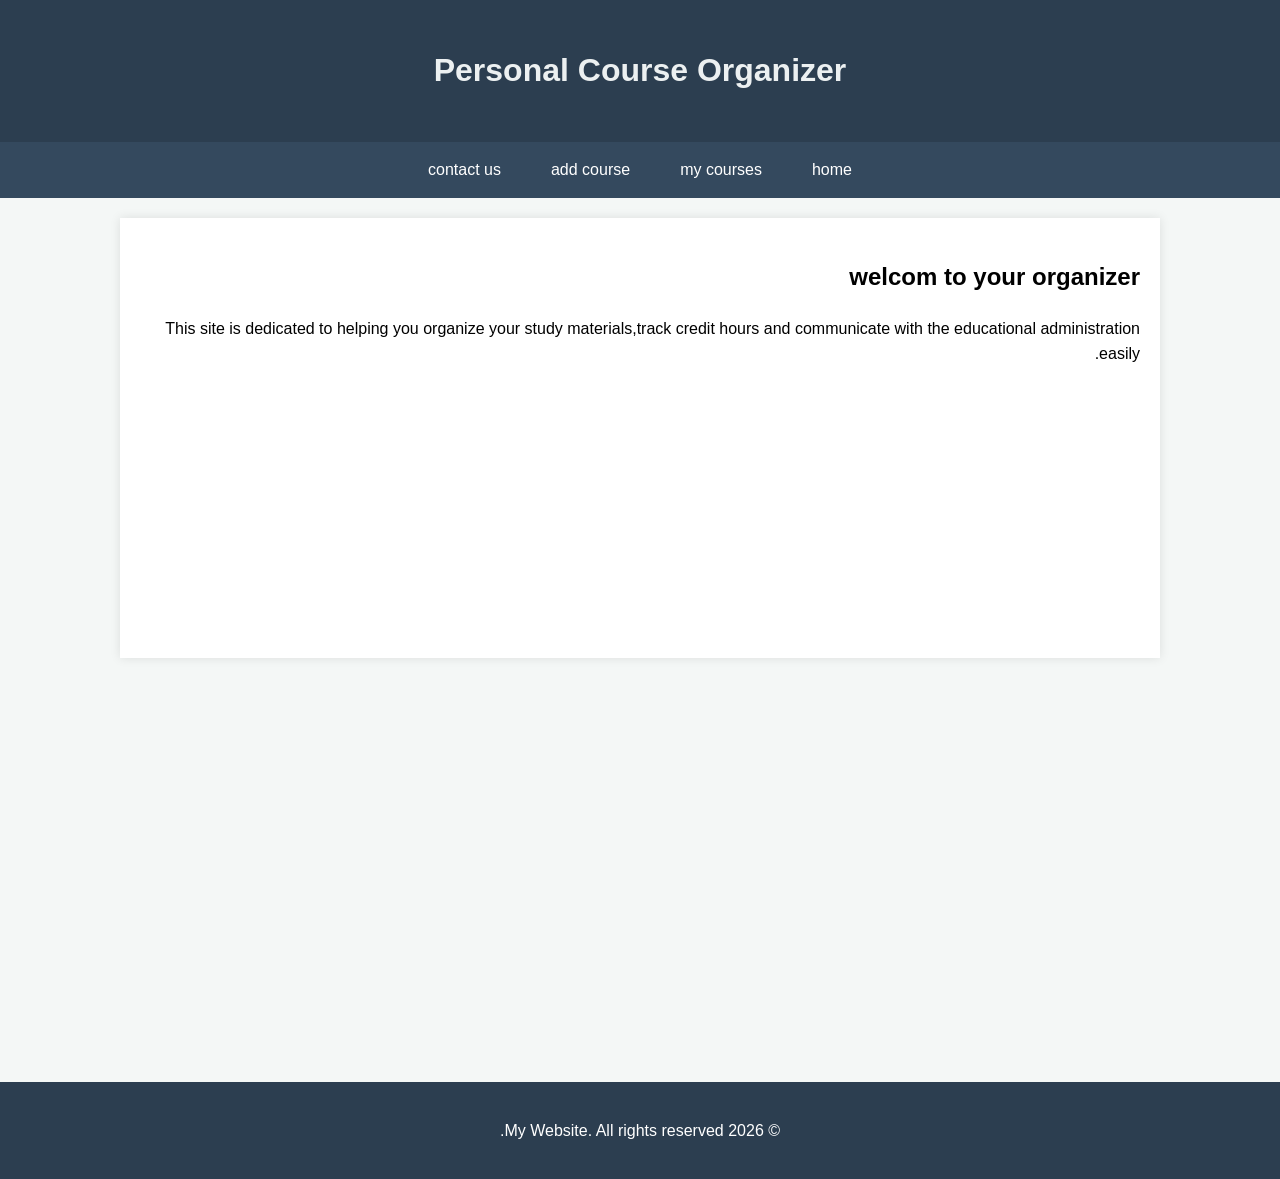
==== index.html @ 80303b4c "Add files via upload" ====
<!DOCTYPE html>
<html lang="en">
<head>
    <meta charset="UTF-8">
    <meta name="viewport" content="width=device-width, initial-scale=1.0">
    <title>Personal Course Organizer - home</title>
    <link rel="stylesheet" href="style.css">
</head>
<body>
    <header>
        <h1>Personal Course Organizer
            
        </h1>
    </header>
    <nav>
        <ul>
            <li><a href="index.html">home</a></li>
            <li><a href=" courses.html">my courses</a></li>
            <li><a href ="add-course.html">add course</a></li>
            <li><a href ="contact.html">contact us</a></li>
        </ul>
    </nav>

    <main>
        <section>
            <h2>
                welcom to your organizer
            </h2>
        <p>This site is dedicated to helping you organize your study materials,track credit hours and communicate with the educational administration easily.</p>
        </section>
        
    </main>

    <br/>
    <br/>
    <br/>
    <br/>
    <br/>
    <br/>
    <br/>
    <br/>
    <br/>
    <br/>
    <br/>
    <br/>
    <br/>
    <br/>
    <br/>
    <footer>
        <p>&copy; 2026 My Website. All rights reserved.</p>
    </footer>


</body>
</html>
---- style.css ----
/* تنسيقات عامة وتوحيد الألوان */
:root {
    --primary-color: #2c3e50;
    --secondary-color: #34495e;
    --accent-color: #3498db;
    --text-light: #ecf0f1;
    --bg-color: #f4f7f6;
}

body {
    font-family: 'Segoe UI', Tahoma, Geneva, Verdana, sans-serif;
    margin: 0;
    padding: 0;
    line-height: 1.6;
    background-color: var(--bg-color);
    direction: rtl; /* لغة الموقع عربية */
}

/* الهيدر والتنقل (Header & Nav) */
header {
    background: var(--primary-color);
    color: var(--text-light);
    padding: 1.5rem;
    text-align: center;
}

nav {
    background: var(--secondary-color);
    position: sticky;
    top: 0;
    z-index: 1000;
}

nav ul {
    list-style: none;
    margin: 0;
    padding: 0;
    display: flex;
    justify-content: center;
}

nav ul li a {
    display: block;
    color: white;
    text-decoration: none;
    padding: 15px 25px;
    transition: background 0.3s, transform 0.2s; /* Hover Effects */
}

nav ul li a:hover {
    background: var(--accent-color);
    transform: translateY(-2px);
}

/* المحتوى الرئيسي */
main {
    max-width: 1000px;
    margin: 20px auto;
    padding: 20px;
    background: white;
    box-shadow: 0 0 10px rgba(0,0,0,0.1);
    min-height: 400px;
}

/* الجداول (Courses Table) */
table {
    width: 100%;
    border-collapse: collapse;
    margin-top: 20px;
}

th, td {
    border: 1px solid #ddd;
    padding: 12px;
    text-align: center;
}

th {
    background-color: var(--primary-color);
    color: white;
}

tr:nth-child(even) { background-color: #f9f9f9; }

tr:hover { background-color: #f1f1f1; } /* Table hover */

/* النماذج (Forms) */
form {
    display: flex;
    flex-direction: column;
    gap: 15px;
}

input, textarea, select {
    padding: 10px;
    border: 1px solid #ccc;
    border-radius: 4px;
    font-size: 1rem;
}

button {
    background: var(--accent-color);
    color: white;
    border: none;
    padding: 12px;
    cursor: pointer;
    border-radius: 4px;
    font-size: 1.1rem;
}

button:hover { background: var(--primary-color); }

/* الفوتر */
footer {
    text-align: center;
    padding: 20px;
    background: var(--primary-color);
    color: white;
    margin-top: 20px;
}

/* التصميم الاستجابي (Responsive Layout) */
@media (max-width: 768px) {
    nav ul { flex-direction: column; }
    nav ul li { text-align: center; border-bottom: 1px solid #455a64; }
    main { margin: 10px; width: auto; }
}
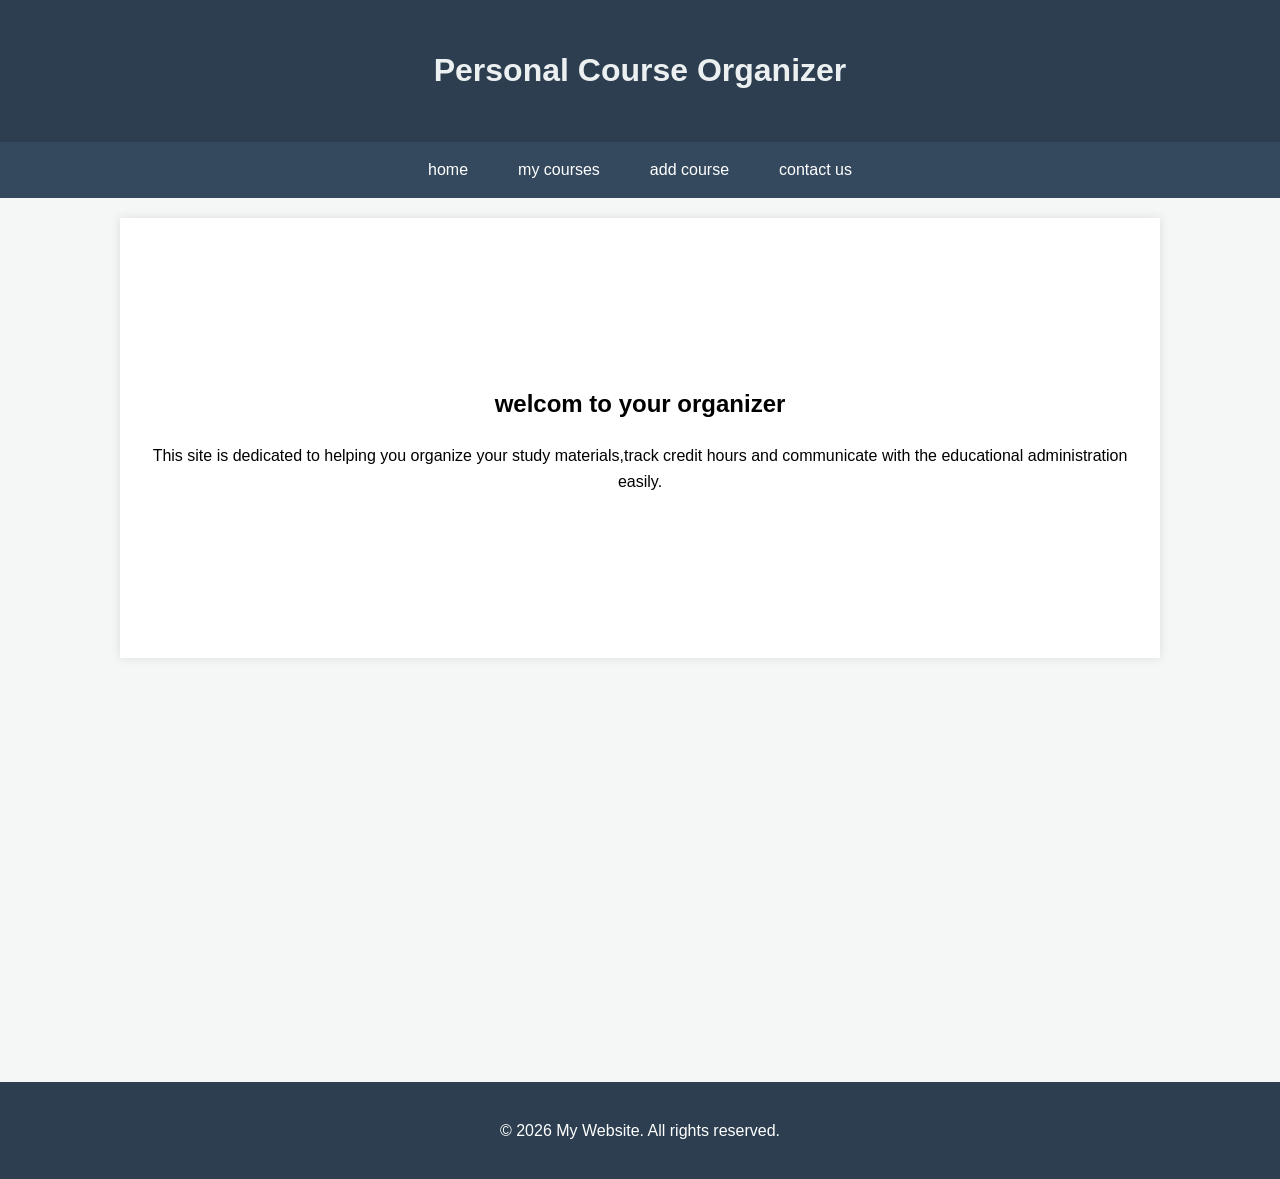
==== commit 5e25f256: "Add files via upload" ====
--- a/index.html
+++ b/index.html
@@ -22,7 +22,7 @@
     </nav>
 
     <main>
-        <section>
+        <section class="section1">
             <h2>
                 welcom to your organizer
             </h2>
--- a/style.css
+++ b/style.css
@@ -13,7 +13,7 @@
     padding: 0;
     line-height: 1.6;
     background-color: var(--bg-color);
-    direction: rtl; /* لغة الموقع عربية */
+    direction: ltr; 
 }
 
 /* الهيدر والتنقل (Header & Nav) */
@@ -60,8 +60,19 @@
     background: white;
     box-shadow: 0 0 10px rgba(0,0,0,0.1);
     min-height: 400px;
+    display: flex;
+    flex-direction: column;
+    justify-content: center;
+    align-items: center;
 }
-
+.section1 {
+    display: block;
+}
+.section1 h2 , .section1 p{
+    text-align: center;
+    align-items: start;
+}
+.
 /* الجداول (Courses Table) */
 table {
     width: 100%;
@@ -88,6 +99,9 @@
 form {
     display: flex;
     flex-direction: column;
+    justify-content: center;
+    align-items: center;
+
     gap: 15px;
 }
 
@@ -96,6 +110,9 @@
     border: 1px solid #ccc;
     border-radius: 4px;
     font-size: 1rem;
+    display: flex;
+    justify-content: center;
+    align-items: center;
 }
 
 button {
